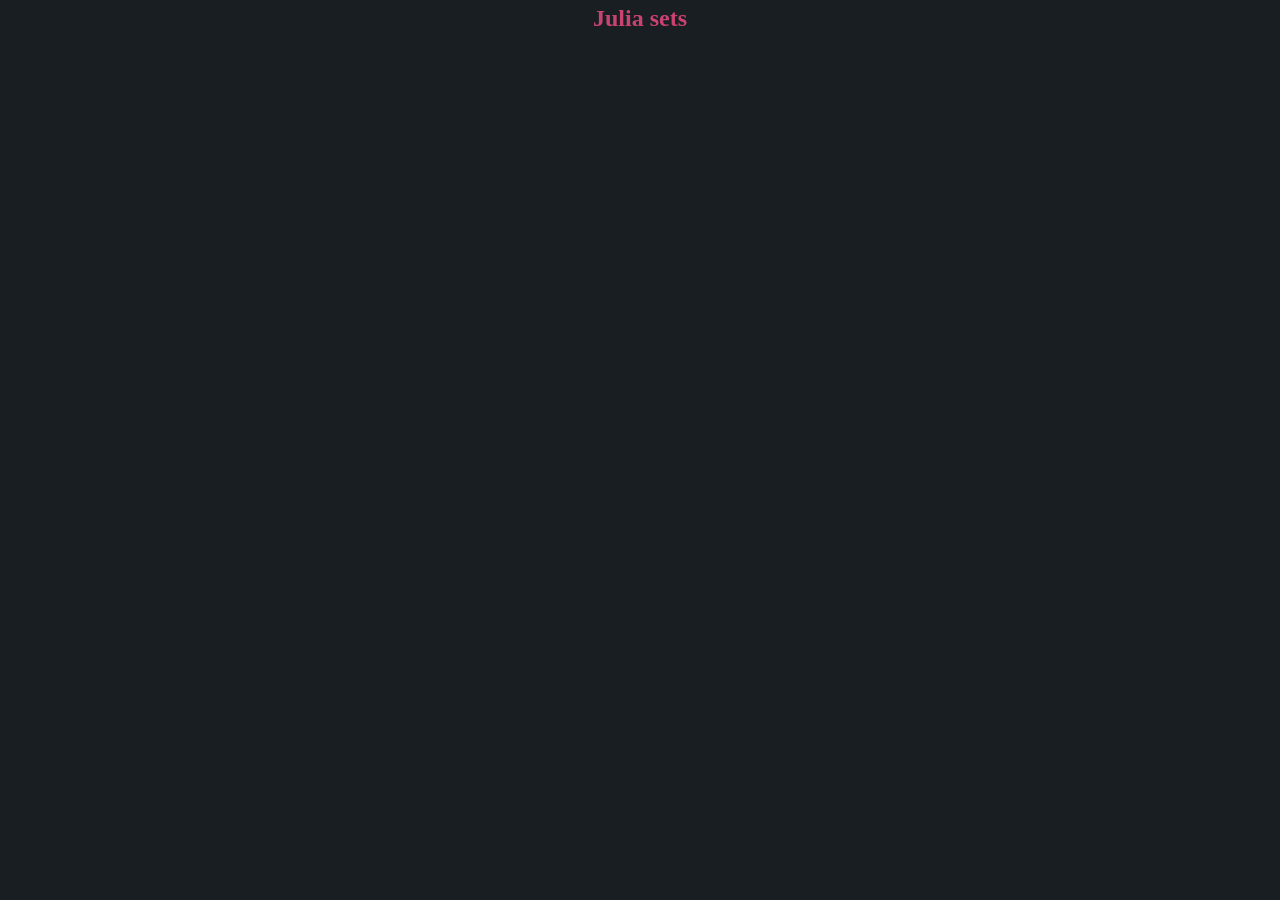
==== index.html @ 441cfd25 "changed web file structure" ====
<!DOCTYPE html>
<html>
	<head>
		<meta charset="utf-8">
		<meta name="viewport" content="minimal-ui, width=device-width, initial-scale=0.7">
		<link rel="stylesheet" href="/style.css">
		<title>julia</title>
	</head>
	<body>
		<div class="h-box">
			<a href="../" class="back"></a>
			<h2 class="computer" style="text-align: center; margin: 5px auto">Julia sets</h2>
		</div>
		<div class="box">
			<div style="margin: auto"><canvas id="mandel"></canvas></div>
			<div style="margin: auto"><canvas id="julia"></canvas></div>
		</div>
		<div id="complex" style="text-align: center;"></div>


		<noscript>This page contains webassembly and javascript content, please enable javascript in your browser.</noscript>		
		<script type="module">
                        // web-assembly importations
			import init from './pkg/julia.js';
                        import {Mandelbrot, Julia} from './pkg/julia.js';

			// init canvas size
			let freeW = document.documentElement.clientWidth-40;
			let freeH = document.documentElement.clientHeight-70;
			const size = Math.round(Math.max(Math.min(freeW, freeH/2), Math.min(freeW/2, freeH)))-15;

			// init canvas and draw utilities
			const j = document.getElementById("julia"); j.width = size; j.height=size;
			const julia_ctx= j.getContext('2d');
			julia_ctx.fillStyle = "white";
			julia_ctx.textAlign = "center";
			julia_ctx.font = "15px arial";
			julia_ctx.fillText("Click on the first image, ", size/2, 150);
			julia_ctx.fillText("the Mandelbrot set", size/2, 180);
			julia_ctx.fillText("at different points", size/2, 210);
			
			
			const m = document.getElementById("mandel"); m.width = size; m.height = size;
			const mandel_ctx = m.getContext("2d");

			let image_mandel = new ImageData(size, size);
			let image_julia = new ImageData(size, size);

                        const xminM = -1.7;
                        const yminM = -1.2;
                        const scaleM = 2.4;

			function draw_julia(event){
				j.style.display = "block";
				let m_rect = m.getBoundingClientRect();
                                
                                // get complex number corresponding to the position of the mouse
				let a = (event.clientX - m_rect.left)*scaleM/size+xminM;
				let b = (event.clientY - m_rect.top)*scaleM/size+yminM;

				document.getElementById("complex").innerText = "C = " + a.toPrecision(3).toString() + "+" + b.toPrecision(3).toString() + "i ";

				let julia = new Julia(a, b, 50);
                                julia.draw(julia_ctx, size, -1.5 -a, -1.5 -b, 3.0)
			}

			function draw_mandel(){
				let mandelbrot = new Mandelbrot(50);
                                mandelbrot.draw(mandel_ctx, size, xminM, yminM, scaleM);
			}

			m.addEventListener("mousedown", draw_julia);
			init().then(draw_mandel);
					</script>
	</body>
</html>
---- style.css ----
* h1 {
	color: #2f78b4;
}

h2 {
	color: #c94370;
}

div {
	color: white;
}

li {
	font-size: 20px;
	margin: 20px;
}

a {
	color: #9965ad;
}

a:focus {
	color: #ce98db;
}

a.big {
	padding: 5px 10px;
	margin: 10px;
	background: white;
	text-decoration: none;
}

body {
	margin:0;
	padding:0; 
	overflow: hidden;
	background-color:#181e22;
	height: 100%;
}

canvas {
	padding: 0;
	margin: auto;
	display: block;
}

pre {
	color : white;
}

button {
	background-color: lightblue;
	border: 1px solid black;
	border-radius: 5px;
	padding: 5px 10px;
}

button:active {
	filter: brightness(150%);
}
.h-box {
	display: flex;
	flex-direction: line;
}

.v-box {
	display: inline-table;
	flex-direction: column;
	text-align: center;
}

.adapt {
	margin: auto;
}

.parent-box {
	display: flex;
	width: 100%;
	height: 100;
	align-items: center;
	justify-content: center;
}

.box {
	margin: auto;
	display: flex;
	flex-wrap: wrap;
}
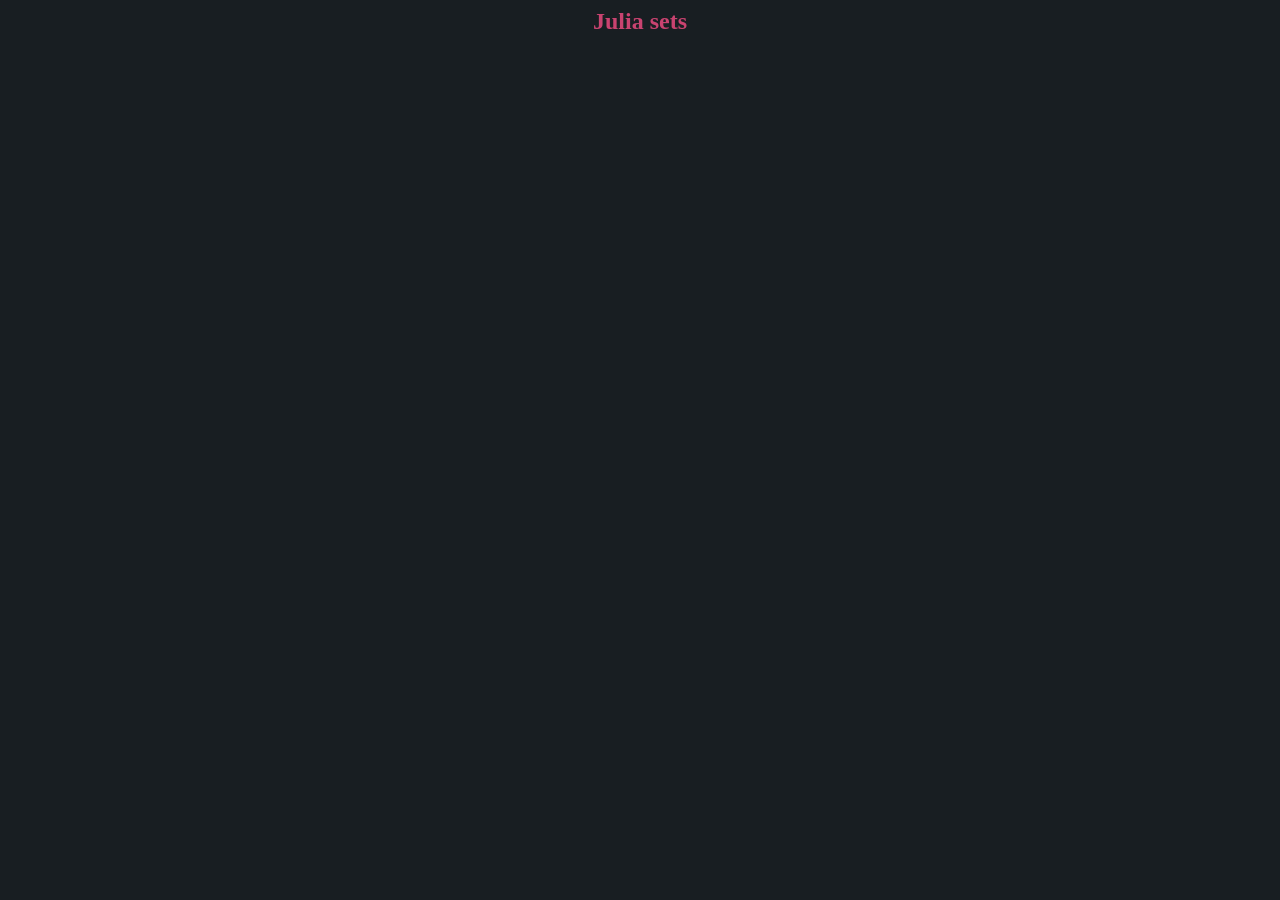
==== commit b0cc4a97: "changed style" ====
--- a/index.html
+++ b/index.html
@@ -1,76 +1,21 @@
 <!DOCTYPE html>
 <html>
-	<head>
-		<meta charset="utf-8">
-		<meta name="viewport" content="minimal-ui, width=device-width, initial-scale=0.7">
-		<link rel="stylesheet" href="/style.css">
-		<title>julia</title>
-	</head>
-	<body>
-		<div class="h-box">
-			<a href="../" class="back"></a>
-			<h2 class="computer" style="text-align: center; margin: 5px auto">Julia sets</h2>
-		</div>
-		<div class="box">
-			<div style="margin: auto"><canvas id="mandel"></canvas></div>
-			<div style="margin: auto"><canvas id="julia"></canvas></div>
-		</div>
-		<div id="complex" style="text-align: center;"></div>
+        <head>
+                <meta charset="utf-8">
+                <meta name="viewport" content="minimal-ui, width=device-width, initial-scale=0.7">
+                <link rel="stylesheet" href="/style.css?1500">
+                <title>julia</title>
+        </head>
+        <body>
+                <h2 class="computer" style="text-align: center; margin: 5px auto">Julia sets</h2>
+                <div style="display:flex">
+                        <div style="margin: auto"><canvas id="mandel"></canvas></div>
+                        <div style="margin: auto"><canvas id="julia"></canvas></div>
+                </div>
+                <div id="complex" style="text-align: center;"></div>
 
 
 		<noscript>This page contains webassembly and javascript content, please enable javascript in your browser.</noscript>		
-		<script type="module">
-                        // web-assembly importations
-			import init from './pkg/julia.js';
-                        import {Mandelbrot, Julia} from './pkg/julia.js';
-
-			// init canvas size
-			let freeW = document.documentElement.clientWidth-40;
-			let freeH = document.documentElement.clientHeight-70;
-			const size = Math.round(Math.max(Math.min(freeW, freeH/2), Math.min(freeW/2, freeH)))-15;
-
-			// init canvas and draw utilities
-			const j = document.getElementById("julia"); j.width = size; j.height=size;
-			const julia_ctx= j.getContext('2d');
-			julia_ctx.fillStyle = "white";
-			julia_ctx.textAlign = "center";
-			julia_ctx.font = "15px arial";
-			julia_ctx.fillText("Click on the first image, ", size/2, 150);
-			julia_ctx.fillText("the Mandelbrot set", size/2, 180);
-			julia_ctx.fillText("at different points", size/2, 210);
-			
-			
-			const m = document.getElementById("mandel"); m.width = size; m.height = size;
-			const mandel_ctx = m.getContext("2d");
-
-			let image_mandel = new ImageData(size, size);
-			let image_julia = new ImageData(size, size);
-
-                        const xminM = -1.7;
-                        const yminM = -1.2;
-                        const scaleM = 2.4;
-
-			function draw_julia(event){
-				j.style.display = "block";
-				let m_rect = m.getBoundingClientRect();
-                                
-                                // get complex number corresponding to the position of the mouse
-				let a = (event.clientX - m_rect.left)*scaleM/size+xminM;
-				let b = (event.clientY - m_rect.top)*scaleM/size+yminM;
-
-				document.getElementById("complex").innerText = "C = " + a.toPrecision(3).toString() + "+" + b.toPrecision(3).toString() + "i ";
-
-				let julia = new Julia(a, b, 50);
-                                julia.draw(julia_ctx, size, -1.5 -a, -1.5 -b, 3.0)
-			}
-
-			function draw_mandel(){
-				let mandelbrot = new Mandelbrot(50);
-                                mandelbrot.draw(mandel_ctx, size, xminM, yminM, scaleM);
-			}
-
-			m.addEventListener("mousedown", draw_julia);
-			init().then(draw_mandel);
-					</script>
+		<script type="module" src="./index.js?1"> </script>
 	</body>
 </html>
--- a/style.css
+++ b/style.css
@@ -1,4 +1,4 @@
-* h1 {
+h1 {
 	color: #2f78b4;
 }
 
@@ -15,27 +15,8 @@
 	margin: 20px;
 }
 
-a {
-	color: #9965ad;
-}
-
-a:focus {
-	color: #ce98db;
-}
-
-a.big {
-	padding: 5px 10px;
-	margin: 10px;
-	background: white;
-	text-decoration: none;
-}
-
 body {
-	margin:0;
-	padding:0; 
-	overflow: hidden;
 	background-color:#181e22;
-	height: 100%;
 }
 
 canvas {
@@ -43,47 +24,3 @@
 	margin: auto;
 	display: block;
 }
-
-pre {
-	color : white;
-}
-
-button {
-	background-color: lightblue;
-	border: 1px solid black;
-	border-radius: 5px;
-	padding: 5px 10px;
-}
-
-button:active {
-	filter: brightness(150%);
-}
-.h-box {
-	display: flex;
-	flex-direction: line;
-}
-
-.v-box {
-	display: inline-table;
-	flex-direction: column;
-	text-align: center;
-}
-
-.adapt {
-	margin: auto;
-}
-
-.parent-box {
-	display: flex;
-	width: 100%;
-	height: 100;
-	align-items: center;
-	justify-content: center;
-}
-
-.box {
-	margin: auto;
-	display: flex;
-	flex-wrap: wrap;
-}
-
